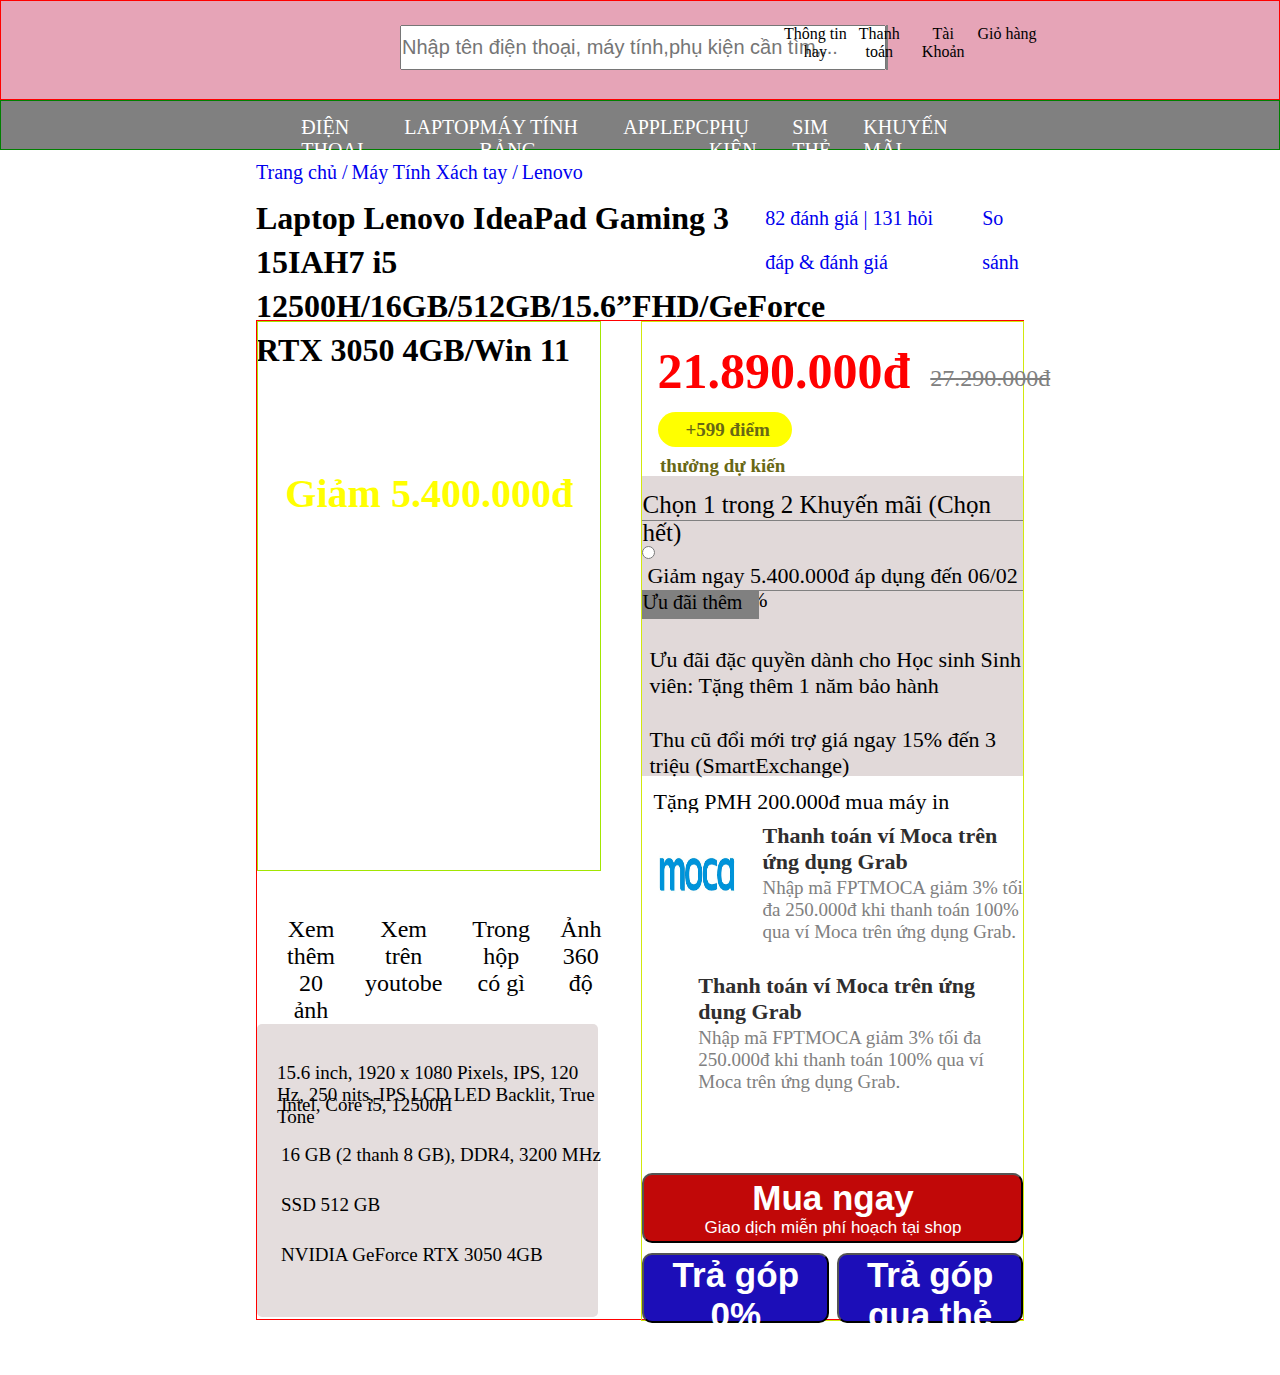
==== sass/index2.html @ be7c9851 "first" ====
<!DOCTYPE html>
<html lang="en">
<head>
    <meta charset="UTF-8">
    <meta http-equiv="X-UA-Compatible" content="IE=edge">
    <meta name="viewport" content="width=device-width, initial-scale=1.0">
    <title>Document</title>
    <link rel="stylesheet" href="./css/index2.css">
    <link rel="stylesheet" href="./fontawesome-free-6.2.1-web/css/all.css">
</head>
<body>
    <div class="header">
        <div class="top">
            <div class="search">
                <form action="">
                    <input type="text" placeholder="Nhập tên điện thoại, máy tính,phụ kiện cần tìm,...">

                </form>
                <i class="fa-solid fa-magnifying-glass"></i>
            </div>

            <div class="infor">
                <i class="fa-solid fa-file"></i>
                <span>Thông tin hay</span>
            </div>
            <div class="pay">
                <i class="fa-brands fa-cc-paypal"></i>
                <span>Thanh toán</span>
            </div>
            <div class="acount">
                <i class="fa-solid fa-user"></i>
                <span>Tài Khoản</span>
            </div>
            <div class="cart">
                <i class="fa-solid fa-cart-shopping"></i>
                <span>Giỏ hàng</span>
            </div>
        </div>
        <div class="bottom">
            <ul>
                <i class="fa-solid fa-mobile"></i>
                <li>điện thoại</li>
                <i class="fa-solid fa-laptop"></i>
                <li>Laptop</li>
                <i class="fa-solid fa-tablet"></i>
                <li>Máy tính bảng</li>
                <i class="fa-brands fa-apple"></i>
                <li>Apple</li>
                <i class="fa-solid fa-desktop"></i>
                <li>Pc</li>
                <i class="fa-solid fa-headphones-simple"></i>
                <li>Phụ kiện</li>
                <i class="fa-solid fa-sd-card"></i>
                <li>sim thẻ</li>
                <i class="fa-solid fa-hands-asl-interpreting"></i>
                <li>Khuyến mãi</li>
            </ul>
        </div>
    </div>
    <!-- end-header -->
    <div class="center">
        <div class="center-top">
            <div class="top">
                <a href="#">Trang chủ /</a>
                <a href="#">Máy Tính Xách tay /</a>
                <a href="#">Lenovo</a>
            </div>
            <div class="bottom">
                <span class="bottom-left">
                    <h1>Laptop Lenovo IdeaPad Gaming 3 15IAH7 i5 12500H/16GB/512GB/15.6”FHD/GeForce RTX 3050 4GB/Win 11 </h1>

                </span>
                <span class="bottom-right">
                    <div class="star">
                        <i class="fa-regular fa-star"></i>
                        <i class="fa-regular fa-star"></i>
                        <i class="fa-regular fa-star"></i>
                        <i class="fa-regular fa-star"></i>
                        <i class="fa-regular fa-star"></i>
                    </div>
                    <div class="danhGia">
                        <a href="#">82 đánh giá |</a>
                        <a href="#">131 hỏi đáp & đánh giá</a>
                    </div>
                    <div class="soSanh">
                        <i class="fa-solid fa-circle-plus"></i>
                        <a href="#">So sánh</a>
                    </div>
                </span>

            </div>
        </div>
        <!-- end center-top -->
        <div class="center-bottom">
            <div class="left">
                <div class="phone">
                    <img src="https://sunhitech.vn/images/items/SKU210600187/56.2.jpg" alt="">
                    <p>Giảm 5.400.000đ</p>
                </div>
                <!-- end phone -->
                <div class="underPhone">
                   <span class="addImg">
                    <i class="fa-solid fa-image"></i>
                    <p>Xem thêm 20 ảnh</p>
                   </span>
                   <span class="ytb">
                    <i class="fa-brands fa-youtube"></i>
                    <p>Xem trên youtobe</p>
                   </span>
                   <span class="box">
                    <i class="fa-solid fa-box-open"></i>
                    <p>Trong hộp có gì</p>
                   </span>
                   <span class="turn">
                    <i class="fa-solid fa-reply-all"></i>
                    <p>Ảnh 360 độ</p>
                   </span>
                </div>
                <div class="left-bottom">
                    <ul>
                        <li><span>
                            <i class="fa-solid fa-display"></i>
                           <p>15.6 inch, 1920 x 1080 Pixels, IPS, 120 Hz, 250 nits, IPS LCD LED Backlit, True Tone</p>
                        </span></li>
                        <li><span>
                            <i class="fa-solid fa-microchip"></i>
                            <p> Intel, Core i5, 12500H</p>
                        </span></li>
                        <li><span>
                            <i class="fa-solid fa-server"></i>
                            <p>16 GB (2 thanh 8 GB), DDR4, 3200 MHz</p>
                        </span></li>
                        <li><span>
                            <i class="fa-solid fa-inbox"></i>
                            <p>SSD 512 GB</p>
                        </span></li>
                        <li><span>
                            <i class="fa-solid fa-gears"></i>
                            <p>NVIDIA GeForce RTX 3050 4GB</p>
                        </span></li>
                    </ul>
                </div>
            </div>
            <!-- end left -->
            <div class="right">
                
            <div class="price">
                <span>
                    <p id="gia">21.890.000đ</p>
                    <p id="giaDeal"><del>27.290.000đ</del></p>
                </span>
            </div>
            <span id="underPrice">
              <strong>+599 điểm thưởng dự kiến</strong>
            </span>
            <div class="endow">
                <div class="endow-1">
                    <label for="">Chọn 1 trong 2 Khuyến mãi (Chọn hết)</label>
                    <span><form action="">
                        <input type="radio" name="" id="">
                        <p>Giảm ngay 5.400.000đ áp dụng đến 06/02 </p>
                    </form></span>
                    <span><form action="">
                        <input type="radio" name="" id="">
                        <p>Trả góp 0%  </p>
                    </form></span>
                </div>
                <div class="endow-2">
                    <label for="">Ưu đãi thêm</label>
                    <span>
                        <i class="fa-solid fa-circle-check"></i>
                        <p>Ưu đãi đặc quyền dành cho Học sinh Sinh viên: Tặng thêm 1 năm bảo hành </p>
                    </span>
                    <span>
                        <i class="fa-solid fa-circle-check"></i>
                        <p>Thu cũ đổi mới trợ giá ngay 15% đến 3 triệu (SmartExchange) </p>
                    </span>
                    <span>
                        <i class="fa-solid fa-circle-check"></i>
                        <p>Tặng PMH 200.000đ mua máy in </p>
                    </span>
                </div>
            </div>

            <div class="pay">
                <div class="pay-morca">
                    <img src="[data-uri]" alt="">
                    <span>
                        <p class="pay-tool">Thanh toán ví Moca trên ứng dụng Grab</p>
                        <p>Nhập mã FPTMOCA giảm 3% tối đa 250.000đ khi thanh toán 100% qua ví Moca trên ứng dụng Grab.</p>
                    </span>
                </div>
                <div class="pay-morca">
                    <img src="https://media.loveitopcdn.com/3807/logo-tpbank-2.jpg" alt="">
                    <span>
                        <p class="pay-tool">Thanh toán ví Moca trên ứng dụng Grab</p>
                        <p>Nhập mã FPTMOCA giảm 3% tối đa 250.000đ khi thanh toán 100% qua ví Moca trên ứng dụng Grab.</p>
                    </span>
                </div>
            </div>
            <div class="buy">
                <div class="buy-top">
                    <button>
                        <p class="buy-now">Mua ngay</p>
                        <p>Giao dịch miễn phí hoạch tại shop</p>
                    </button>
                </div>
                <div class="buy-bottom">
                    <button>
                        <p class="buy-now">Trả góp 0%</p>
                        <p>Duyệt nhanh qua điện thoại</p>
                    </button>
                    <button>
                        <p class="buy-now">Trả góp qua thẻ</p>
                        <p>Visa,Master,Card,AMEX</p>
                    </button>
                </div>
            </div>
            </div>
            <!-- end right -->
        </div>
        <!-- end center-buttom -->
    </div>
    <!-- end center -->
</body>
</html>
---- sass/css/index2.css ----
* {
  margin: 0;
  padding: 0;
  box-sizing: border-box;
}

.header {
  width: 100%;
  height: 150px;
}
.header .top {
  width: 100%;
  height: 100px;
  border: 1px solid red;
  display: flex;
  justify-content: right;
  padding-top: 24px;
  background-color: rgba(199, 48, 91, 0.4392156863);
}
.header .top .search {
  width: 30%;
  display: flex;
}
.header .top .search form input {
  width: 486px;
  font-size: 20px;
  height: 45px;
}
.header .top .search i {
  font-size: 45px;
  font-size: 45px;
  height: 45px;
  border: 1px solid gray;
  background-color: rgba(0, 0, 0, 0.4392156863);
}
.header .top .infor {
  width: 5%;
  height: 100%;
  text-align: center;
}
.header .top .infor i {
  font-size: 30px;
}
.header .top .infor span {
  display: block;
}
.header .top .pay {
  width: 5%;
  height: 100%;
  text-align: center;
}
.header .top .pay i {
  font-size: 30px;
}
.header .top .pay span {
  display: block;
}
.header .top .acount {
  width: 5%;
  height: 100%;
  text-align: center;
}
.header .top .acount i {
  font-size: 30px;
}
.header .top .acount span {
  display: block;
}
.header .top .cart {
  width: 5%;
  height: 100%;
  text-align: center;
  margin-right: 240px;
}
.header .top .cart i {
  font-size: 30px;
}
.header .top .cart span {
  display: block;
}
.header .bottom {
  width: 100%;
  height: 50px;
  border: 1px solid green;
  background-color: gray;
}
.header .bottom ul {
  width: 53%;
  display: flex;
  justify-content: space-around;
  margin: auto;
  margin-top: 15px;
}
.header .bottom ul i {
  font-size: 22px;
}
.header .bottom ul li {
  list-style: none;
  font-size: 20px;
  text-transform: uppercase;
  color: white;
}

.center {
  width: 60%;
  margin: auto;
}
.center .center-top {
  width: 100%;
  height: 170px;
  line-height: 44px;
}
.center .center-top .top a {
  text-decoration: none;
  font-size: 20px;
}
.center .center-top .bottom {
  width: 100%;
  height: 120px;
  display: flex;
}
.center .center-top .bottom .bottom-left {
  width: 65%;
}
.center .center-top .bottom .bottom-right {
  width: 35%;
  display: flex;
}
.center .center-top .bottom .bottom-right .star {
  margin-right: 10px;
}
.center .center-top .bottom .bottom-right .danhGia {
  margin-right: 20px;
  font-size: 20px;
}
.center .center-top .bottom .bottom-right .danhGia a {
  text-decoration: none;
}
.center .center-top .bottom .bottom-right .soSanh {
  font-size: 20px;
}
.center .center-top .bottom .bottom-right .soSanh a {
  text-decoration: none;
}
.center .center-bottom {
  height: 1000px;
  border: 1px solid red;
  display: flex;
}
.center .center-bottom .left {
  width: 50%;
  height: 1000px;
}
.center .center-bottom .left .phone {
  width: 100%;
  border: 1px solid rgb(162, 230, 1);
  height: 550px;
  background: url("https://images.fpt.shop/unsafe/fit-in/585x429/filters:quality(90):fill(white)/fptshop.com.vn/Uploads/Originals/2023/2/1/638108864930926001_frame-detail-585x428.png") center no-repeat;
  background-size: 100%;
  text-align: center;
  display: inline-block;
}
.center .center-bottom .left .phone img {
  width: 60%;
  margin-top: 100px;
}
.center .center-bottom .left .phone p {
  margin-top: 44px;
  font-size: 40px;
  color: yellow;
  font-weight: 900;
}
.center .center-bottom .left .underPhone {
  display: flex;
  display: flex;
  width: 100%;
  height: 88px;
  justify-content: center;
  margin-top: 35px;
}
.center .center-bottom .left .underPhone span {
  text-align: center;
  margin-left: 30px;
}
.center .center-bottom .left .underPhone span i {
  font-size: 50px;
}
.center .center-bottom .left .underPhone span p {
  font-size: 24px;
  margin-top: 10px;
}
.center .center-bottom .left .left-bottom {
  width: 99%;
  height: 293px;
  margin-top: 30px;
  background-color: #e4dddd;
  border-radius: 5px;
  display: inline-block;
}
.center .center-bottom .left .left-bottom ul {
  width: 98%;
  height: 92%;
  margin-top: 20px;
  margin-left: 15px;
}
.center .center-bottom .left .left-bottom ul li {
  width: 100%;
  height: 50px;
  list-style: none;
}
.center .center-bottom .left .left-bottom ul li span {
  display: inline-block;
}
.center .center-bottom .left .left-bottom ul li span i {
  display: inline-block;
}
.center .center-bottom .left .left-bottom ul li span p {
  display: inline-block;
  font-size: 19px;
  margin-left: 5px;
}
.center .center-bottom .right {
  width: 50%;
  border: 1px solid rgb(210, 232, 13);
  height: 1000px;
  margin-left: 40px;
}
.center .center-bottom .right .price {
  width: 100%;
  height: 70px;
  margin-top: 20px;
  margin-left: 15px;
}
.center .center-bottom .right .price span {
  display: flex;
}
.center .center-bottom .right .price span #gia {
  color: red;
  font-weight: bold;
  font-size: 50px;
  margin-right: 20px;
}
.center .center-bottom .right .price span #giaDeal {
  margin-top: 23px;
  color: gray;
  font-size: 24px;
}
.center .center-bottom .right #underPrice {
  width: 35%;
  height: 35px;
  display: inline-block;
  margin-left: 16px;
  line-height: 35px;
  text-align: center;
  background-color: yellow;
  border-radius: 18px;
}
.center .center-bottom .right #underPrice strong {
  margin: 0 5px;
  font-weight: bold;
  font-size: 19px;
  color: #686815;
}
.center .center-bottom .right .endow {
  width: 100%;
  height: 300px;
  background-color: #e1d9d9;
  display: inline-block;
}
.center .center-bottom .right .endow .endow-1 {
  width: 100%;
  height: 100px;
  margin-top: 15px;
  border-bottom: 1px solid gray;
}
.center .center-bottom .right .endow .endow-1 label {
  font-size: 25px;
  width: 100%;
  height: 30px;
  display: inline-block;
  margin-bottom: 2px;
  border-bottom: 1px solid gray;
}
.center .center-bottom .right .endow .endow-1 span {
  width: 100%;
  display: inline-block;
  height: 26px;
}
.center .center-bottom .right .endow .endow-1 span form p {
  display: inline-block;
  font-size: 22px;
  margin-left: 5px;
}
.center .center-bottom .right .endow .endow-1 span form input {
  display: inline-block;
}
.center .center-bottom .right .endow .endow-2 label {
  width: 117px;
  height: 28px;
  font-size: 20px;
  display: inline-block;
  background-color: gray;
}
.center .center-bottom .right .endow .endow-2 span {
  margin-top: 10px;
  display: block;
}
.center .center-bottom .right .endow .endow-2 span i {
  display: inline-block;
  font-size: 23px;
}
.center .center-bottom .right .endow .endow-2 span p {
  display: inline-block;
  margin-left: 7px;
  font-size: 22px;
}
.center .center-bottom .right .pay .pay-morca {
  display: flex;
  margin-bottom: 20px;
}
.center .center-bottom .right .pay .pay-morca img {
  width: 110px;
}
.center .center-bottom .right .pay .pay-morca span {
  margin-top: 10px;
  margin-left: 10px;
}
.center .center-bottom .right .pay .pay-morca span p {
  font-size: 19px;
  color: gray;
}
.center .center-bottom .right .pay .pay-morca span .pay-tool {
  font-size: 22px;
  margin-bottom: 2px;
  font-weight: 700;
  color: #2f2e2e;
}
.center .center-bottom .right .buy {
  width: 100%;
  height: 200px;
  display: inline-block;
}
.center .center-bottom .right .buy .buy-top {
  text-align: center;
  margin-top: 60px;
}
.center .center-bottom .right .buy .buy-top button {
  width: 100%;
  height: 70px;
  background-color: rgb(193, 8, 8);
  border-radius: 10px;
}
.center .center-bottom .right .buy .buy-top button .buy-now {
  font-size: 35px;
  font-weight: bold;
  color: white;
}
.center .center-bottom .right .buy .buy-top button p {
  color: white;
  font-size: 17px;
}
.center .center-bottom .right .buy .buy-bottom {
  display: flex;
  justify-content: space-between;
  margin-top: 10px;
}
.center .center-bottom .right .buy .buy-bottom button {
  width: 49%;
  height: 70px;
  background-color: rgb(28, 14, 184);
  border-radius: 10px;
}
.center .center-bottom .right .buy .buy-bottom button .buy-now {
  font-size: 35px;
  font-weight: bold;
  color: white;
}
.center .center-bottom .right .buy .buy-bottom button p {
  color: white;
  font-size: 17px;
}

/*# sourceMappingURL=index2.css.map */
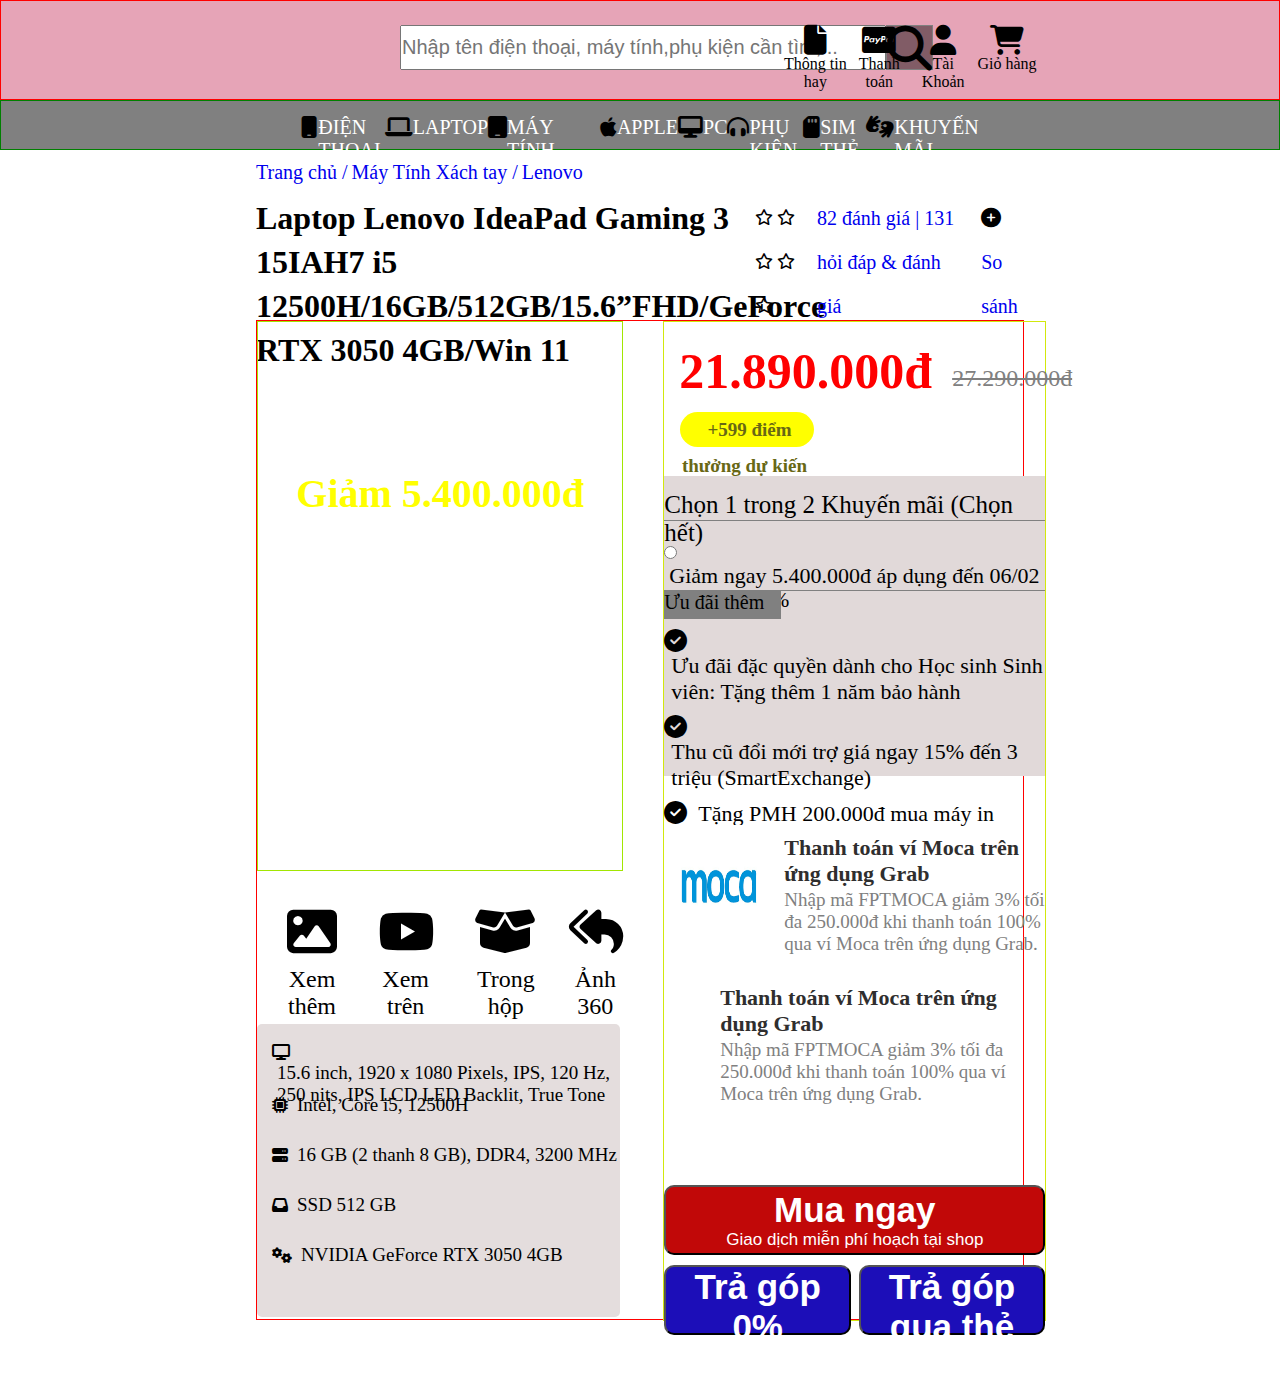
==== commit 38c74f42: "second commit" ====
--- a/sass/index2.html
+++ b/sass/index2.html
@@ -6,7 +6,7 @@
     <meta name="viewport" content="width=device-width, initial-scale=1.0">
     <title>Document</title>
     <link rel="stylesheet" href="./css/index2.css">
-    <link rel="stylesheet" href="./fontawesome-free-6.2.1-web/css/all.css">
+    <link rel="stylesheet" href="https://cdnjs.cloudflare.com/ajax/libs/font-awesome/6.2.1/css/all.min.css">
 </head>
 <body>
     <div class="header">
